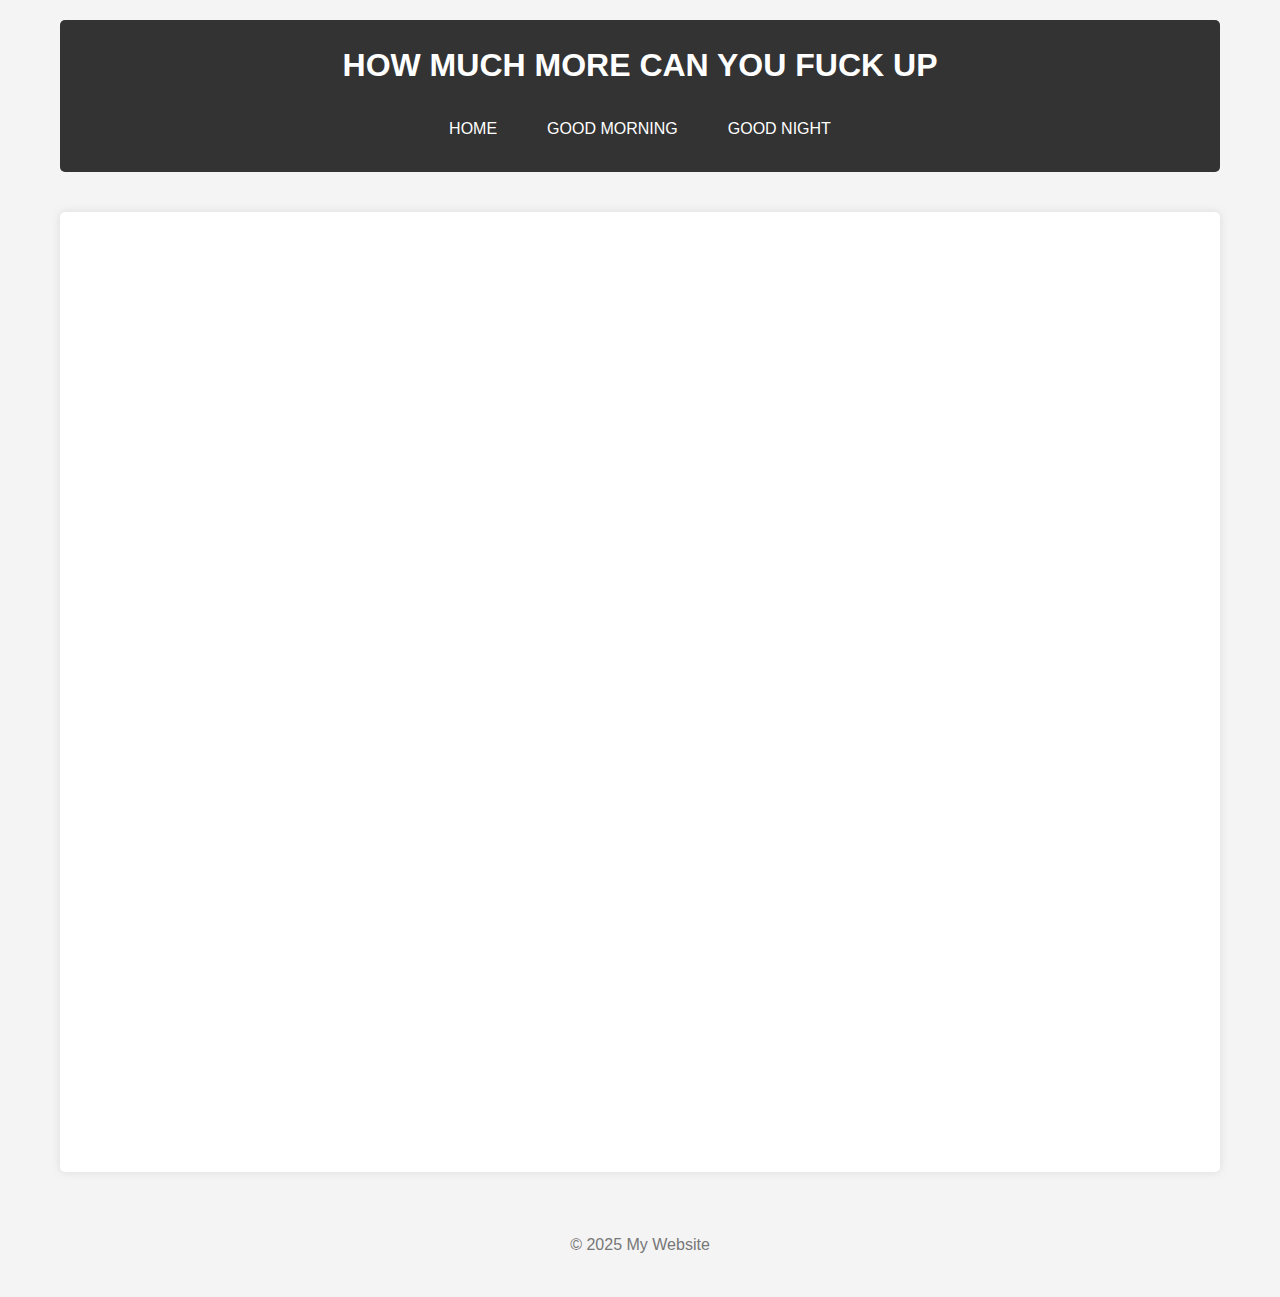
==== vavu.html @ ecde11e5 "TRY1" ====
<!DOCTYPE html>
<html lang="en">
<head>
    <meta charset="UTF-8">
    <meta name="viewport" content="width=device-width, initial-scale=1.0">
    <title>HOW MUCH MORE CAN YOU FUCK UP</title>
    <link rel="stylesheet" href="styles.css">
    <style>
        .vavu-container {
            text-align: center;
            max-width: 800px;
            margin: 0 auto;
            padding: 20px;
            position: relative;
            overflow: hidden;
            height: 100vh; /* Increased height to full viewport height */
        }
        
        .vavu-image {
            max-width: 100%;
            border-radius: 8px;
            box-shadow: 0 0 15px rgba(0, 0, 0, 0.3);
            margin-bottom: 30px;
            opacity: 0;
            transform: scale(0.8);
            animation: fadeInGrow 1.5s ease forwards;
        }
        
        @keyframes fadeInGrow {
            0% {
                opacity: 0;
                transform: scale(0.8);
            }
            100% {
                opacity: 1;
                transform: scale(1);
            }
        }
        
        .vavu-message {
            font-size: 48px;
            font-weight: bold;
            color: #e74c3c;
            text-transform: uppercase;
            margin-top: 30px;
            letter-spacing: 2px;
            opacity: 0;
            animation: fadeIn 1s ease forwards;
            animation-delay: 1.5s;
        }
        
        @keyframes fadeIn {
            0% {
                opacity: 0;
            }
            100% {
                opacity: 1;
            }
        }
        
        /* Floating hearts */
        .heart {
            position: absolute;
            width: 30px;
            height: 30px;
            background: url('data:image/svg+xml;utf8,<svg xmlns="http://www.w3.org/2000/svg" viewBox="0 0 24 24" fill="%23e74c3c"><path d="M12 21.35l-1.45-1.32C5.4 15.36 2 12.28 2 8.5 2 5.42 4.42 3 7.5 3c1.74 0 3.41.81 4.5 2.09C13.09 3.81 14.76 3 16.5 3 19.58 3 22 5.42 22 8.5c0 3.78-3.4 6.86-8.55 11.54L12 21.35z"/></svg>') no-repeat center center;
            opacity: 0;
            z-index: 10;
        }
        
        /* Bottom heart animation */
        .heart-bottom {
            animation: float-heart-bottom 4s ease-in forwards;
        }
        
        @keyframes float-heart-bottom {
            0% {
                transform: translateY(100%) scale(0.5);
                opacity: 0;
            }
            10% {
                opacity: 1;
            }
            90% {
                opacity: 1;
            }
            100% {
                transform: translateY(-300%) scale(1.5);
                opacity: 0;
            }
        }
        
        /* Left heart animation */
        .heart-left {
            animation: float-heart-left 4s ease-in forwards;
        }
        
        @keyframes float-heart-left {
            0% {
                transform: translateX(-100%) scale(0.5);
                opacity: 0;
            }
            10% {
                opacity: 1;
            }
            90% {
                opacity: 1;
            }
            100% {
                transform: translateX(300%) scale(1.5);
                opacity: 0;
            }
        }
        
        /* Right heart animation */
        .heart-right {
            animation: float-heart-right 4s ease-in forwards;
        }
        
        @keyframes float-heart-right {
            0% {
                transform: translateX(100%) scale(0.5);
                opacity: 0;
            }
            10% {
                opacity: 1;
            }
            90% {
                opacity: 1;
            }
            100% {
                transform: translateX(-300%) scale(1.5);
                opacity: 0;
            }
        }
        
        #hearts-container {
            position: absolute;
            top: 0;
            left: 0;
            width: 100%;
            height: 100%;
            overflow: hidden;
            pointer-events: none;
        }
    </style>
</head>
<body>
    <header>
        <h1>HOW MUCH MORE CAN YOU FUCK UP</h1>
        <nav>
            <ul>
                <li><a href="index.html">HOME</a></li>
                <li><a href="morning.html">GOOD MORNING</a></li>
                <li><a href="night.html">GOOD NIGHT</a></li>
            </ul>
        </nav>
    </header>
    
    <main>
        <div class="vavu-container">
            <!-- Using relative path for better compatibility -->
            <img src="vavu-image.jpeg" alt="Vavu Image" class="vavu-image">
            
            <p class="vavu-message">LOVE YOU VAVU</p>
            
            <!-- Hearts container -->
            <div id="hearts-container"></div>
        </div>
    </main>
    
    <footer>
        <p>&copy; 2025 My Website</p>
    </footer>

    <script>
        // Create floating hearts
        document.addEventListener('DOMContentLoaded', function() {
            const heartsContainer = document.getElementById('hearts-container');
            const containerWidth = heartsContainer.offsetWidth;
            const containerHeight = heartsContainer.offsetHeight;
            
            // Create initial hearts from all sides
            for (let i = 0; i < 10; i++) {
                createHeartFromBottom(heartsContainer, containerWidth);
                createHeartFromLeft(heartsContainer, containerHeight);
                createHeartFromRight(heartsContainer, containerHeight);
            }
            
            // Continue creating hearts periodically
            setInterval(function() {
                // Randomly decide which side to create a heart from
                const side = Math.floor(Math.random() * 3);
                
                if (side === 0) {
                    createHeartFromBottom(heartsContainer, containerWidth);
                } else if (side === 1) {
                    createHeartFromLeft(heartsContainer, containerHeight);
                } else {
                    createHeartFromRight(heartsContainer, containerHeight);
                }
            }, 200); // Create hearts more frequently
        });
        
        function createHeartFromBottom(container, containerWidth) {
            const heart = document.createElement('div');
            heart.classList.add('heart', 'heart-bottom');
            
            // Random position along bottom
            const leftPos = Math.floor(Math.random() * containerWidth);
            heart.style.left = leftPos + 'px';
            heart.style.bottom = '0';
            
            // Random size between 20px and 40px
            const size = 20 + Math.floor(Math.random() * 20);
            heart.style.width = size + 'px';
            heart.style.height = size + 'px';
            
            // Random delay
            const delay = Math.random() * 2;
            heart.style.animationDelay = delay + 's';
            
            // Fixed duration of 4 seconds
            heart.style.animationDuration = '4s';
            
            container.appendChild(heart);
            
            // Remove heart after animation completes
            setTimeout(function() {
                heart.remove();
            }, 4000 + (delay * 1000));
        }
        
        function createHeartFromLeft(container, containerHeight) {
            const heart = document.createElement('div');
            heart.classList.add('heart', 'heart-left');
            
            // Random position along left side
            const topPos = Math.floor(Math.random() * containerHeight);
            heart.style.left = '0';
            heart.style.top = topPos + 'px';
            
            // Random size between 20px and 40px
            const size = 20 + Math.floor(Math.random() * 20);
            heart.style.width = size + 'px';
            heart.style.height = size + 'px';
            
            // Random delay
            const delay = Math.random() * 2;
            heart.style.animationDelay = delay + 's';
            
            // Fixed duration of 4 seconds
            heart.style.animationDuration = '4s';
            
            container.appendChild(heart);
            
            // Remove heart after animation completes
            setTimeout(function() {
                heart.remove();
            }, 4000 + (delay * 1000));
        }
        
        function createHeartFromRight(container, containerHeight) {
            const heart = document.createElement('div');
            heart.classList.add('heart', 'heart-right');
            
            // Random position along right side
            const topPos = Math.floor(Math.random() * containerHeight);
            heart.style.right = '0';
            heart.style.top = topPos + 'px';
            
            // Random size between 20px and 40px
            const size = 20 + Math.floor(Math.random() * 20);
            heart.style.width = size + 'px';
            heart.style.height = size + 'px';
            
            // Random delay
            const delay = Math.random() * 2;
            heart.style.animationDelay = delay + 's';
            
            // Fixed duration of 4 seconds
            heart.style.animationDuration = '4s';
            
            container.appendChild(heart);
            
            // Remove heart after animation completes
            setTimeout(function() {
                heart.remove();
            }, 4000 + (delay * 1000));
        }
    </script>
</body>
</html>
---- styles.css ----
/* Basic Reset */
* {
    margin: 0;
    padding: 0;
    box-sizing: border-box;
}

/* Background Image */
.background-container {
    position: fixed;
    top: 0;
    left: 0;
    width: 100%;
    height: 100%;
    background-image: url('/home/labrat/Desktop/Playground/sharat/hobby/WhatsApp Image 2025-04-03 at 1.51.00 AM(1).jpeg');
    background-size: cover;
    background-position: center;
    opacity: 0.3;
    z-index: -1;
}

body {
    font-family: Arial, sans-serif;
    line-height: 1.6;
    color: #333;
    background-color: #f4f4f4;
    max-width: 1200px;
    margin: 0 auto;
    padding: 20px;
    position: relative;
}

header {
    background-color: #333;
    color: #fff;
    padding: 20px;
    text-align: center;
    margin-bottom: 40px;
    border-radius: 5px;
}

h1 {
    margin-bottom: 15px;
}

nav ul {
    list-style: none;
    display: flex;
    justify-content: center;
}

nav ul li {
    margin: 0 10px;
}

nav ul li a {
    color: #fff;
    text-decoration: none;
    padding: 10px 15px;
    border-radius: 5px;
    transition: background-color 0.3s;
    display: block;
}

nav ul li a:hover {
    background-color: #555;
}

.active {
    background-color: #444;
    font-weight: bold;
}

main {
    background-color: #fff;
    padding: 30px;
    border-radius: 5px;
    box-shadow: 0 0 10px rgba(0, 0, 0, 0.1);
    min-height: 400px;
}

/* Home page specific styles */
.home-main {
    text-align: center;
}

.choice-container {
    display: flex;
    justify-content: space-around;
    flex-wrap: wrap;
    margin-top: 30px;
}

.choice-box {
    width: 45%;
    padding: 20px;
    margin: 15px;
    border-radius: 5px;
    box-shadow: 0 0 10px rgba(0, 0, 0, 0.1);
    transition: transform 0.3s;
}

.choice-box:hover {
    transform: translateY(-5px);
}

.choice-box h3 {
    margin-bottom: 15px;
    font-size: 1.8rem;
}

.choice-box img {
    max-width: 100%;
    border-radius: 5px;
    margin-bottom: 20px;
}

.choice-button {
    display: inline-block;
    background-color: #333;
    color: #fff;
    padding: 12px 20px;
    border-radius: 5px;
    text-decoration: none;
    font-weight: bold;
    transition: background-color 0.3s;
}

.choice-button:hover {
    background-color: #555;
}

/* Content page styles */
h2 {
    margin-bottom: 20px;
    color: #333;
}

.image-container {
    text-align: center;
}

.image-container img {
    max-width: 100%;
    height: auto;
    border-radius: 5px;
    box-shadow: 0 0 5px rgba(0, 0, 0, 0.2);
    margin-bottom: 15px;
}

.image-container p {
    font-size: 18px;
}

footer {
    text-align: center;
    padding: 20px;
    margin-top: 40px;
    color: #777;
}

/* Responsive design */
@media (max-width: 768px) {
    .choice-box {
        width: 90%;
    }
}
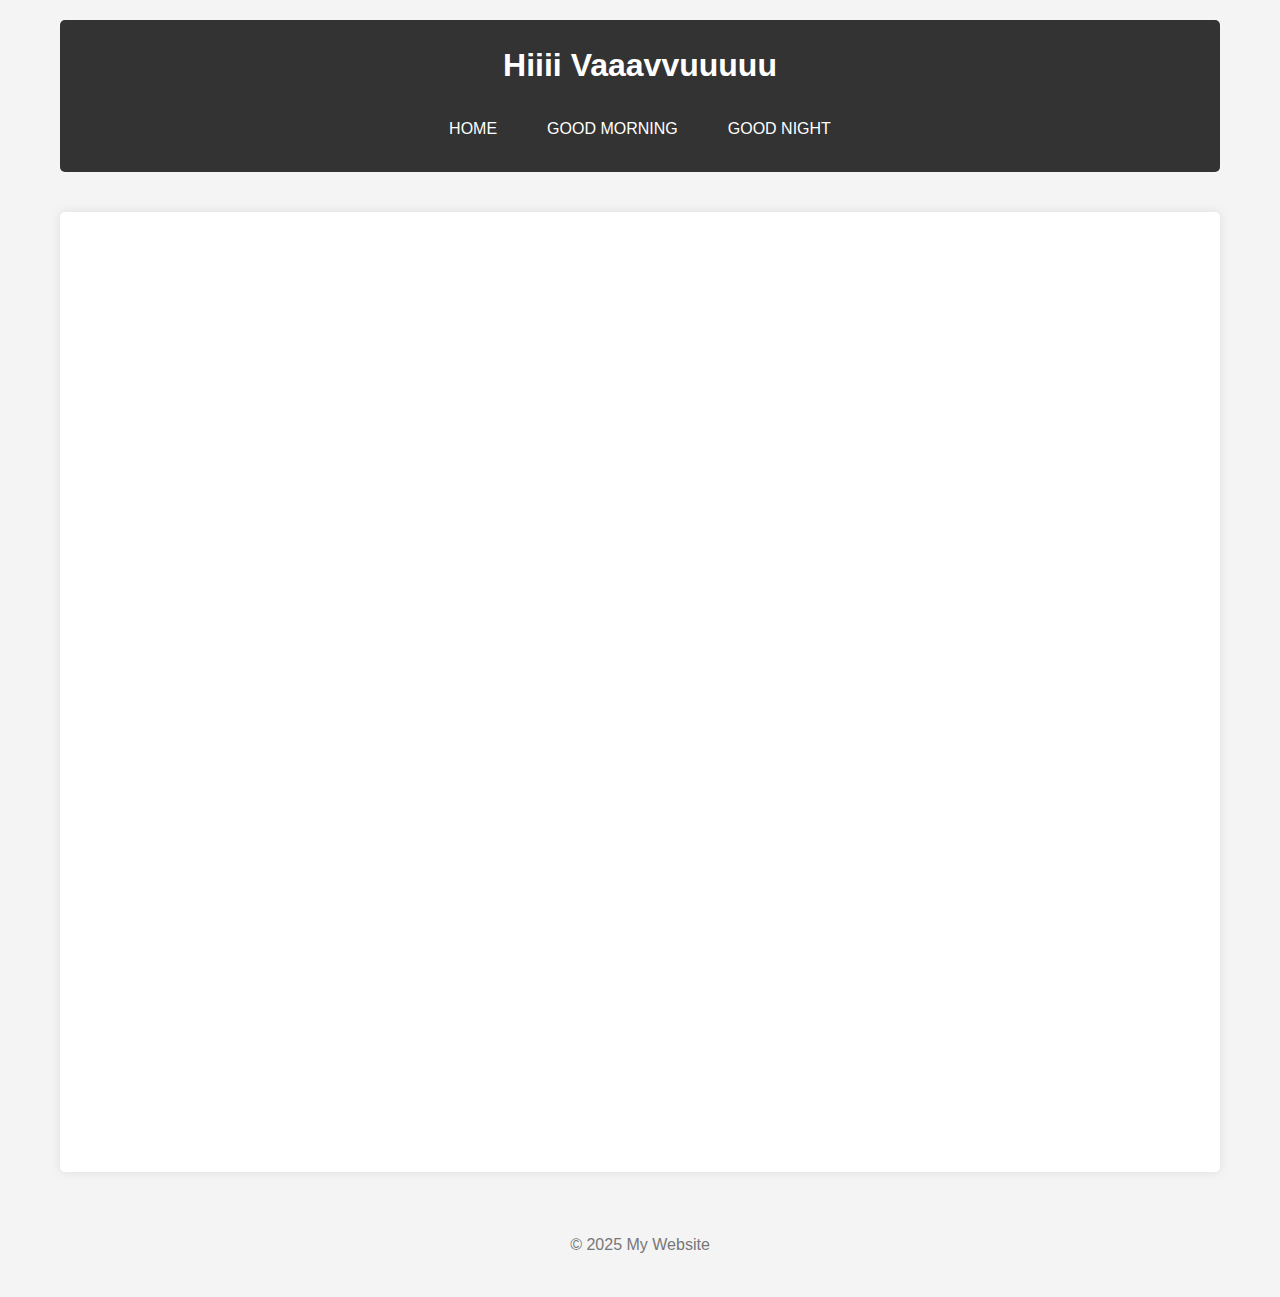
==== commit cbe3e142: "vavu.html" ====
--- a/vavu.html
+++ b/vavu.html
@@ -3,7 +3,7 @@
 <head>
     <meta charset="UTF-8">
     <meta name="viewport" content="width=device-width, initial-scale=1.0">
-    <title>HOW MUCH MORE CAN YOU FUCK UP</title>
+    <title>HIIIII VAAAVVVUUUUU</title>
     <link rel="stylesheet" href="styles.css">
     <style>
         .vavu-container {
@@ -147,7 +147,7 @@
 </head>
 <body>
     <header>
-        <h1>HOW MUCH MORE CAN YOU FUCK UP</h1>
+        <h1>Hiiii Vaaavvuuuuu</h1>
         <nav>
             <ul>
                 <li><a href="index.html">HOME</a></li>
